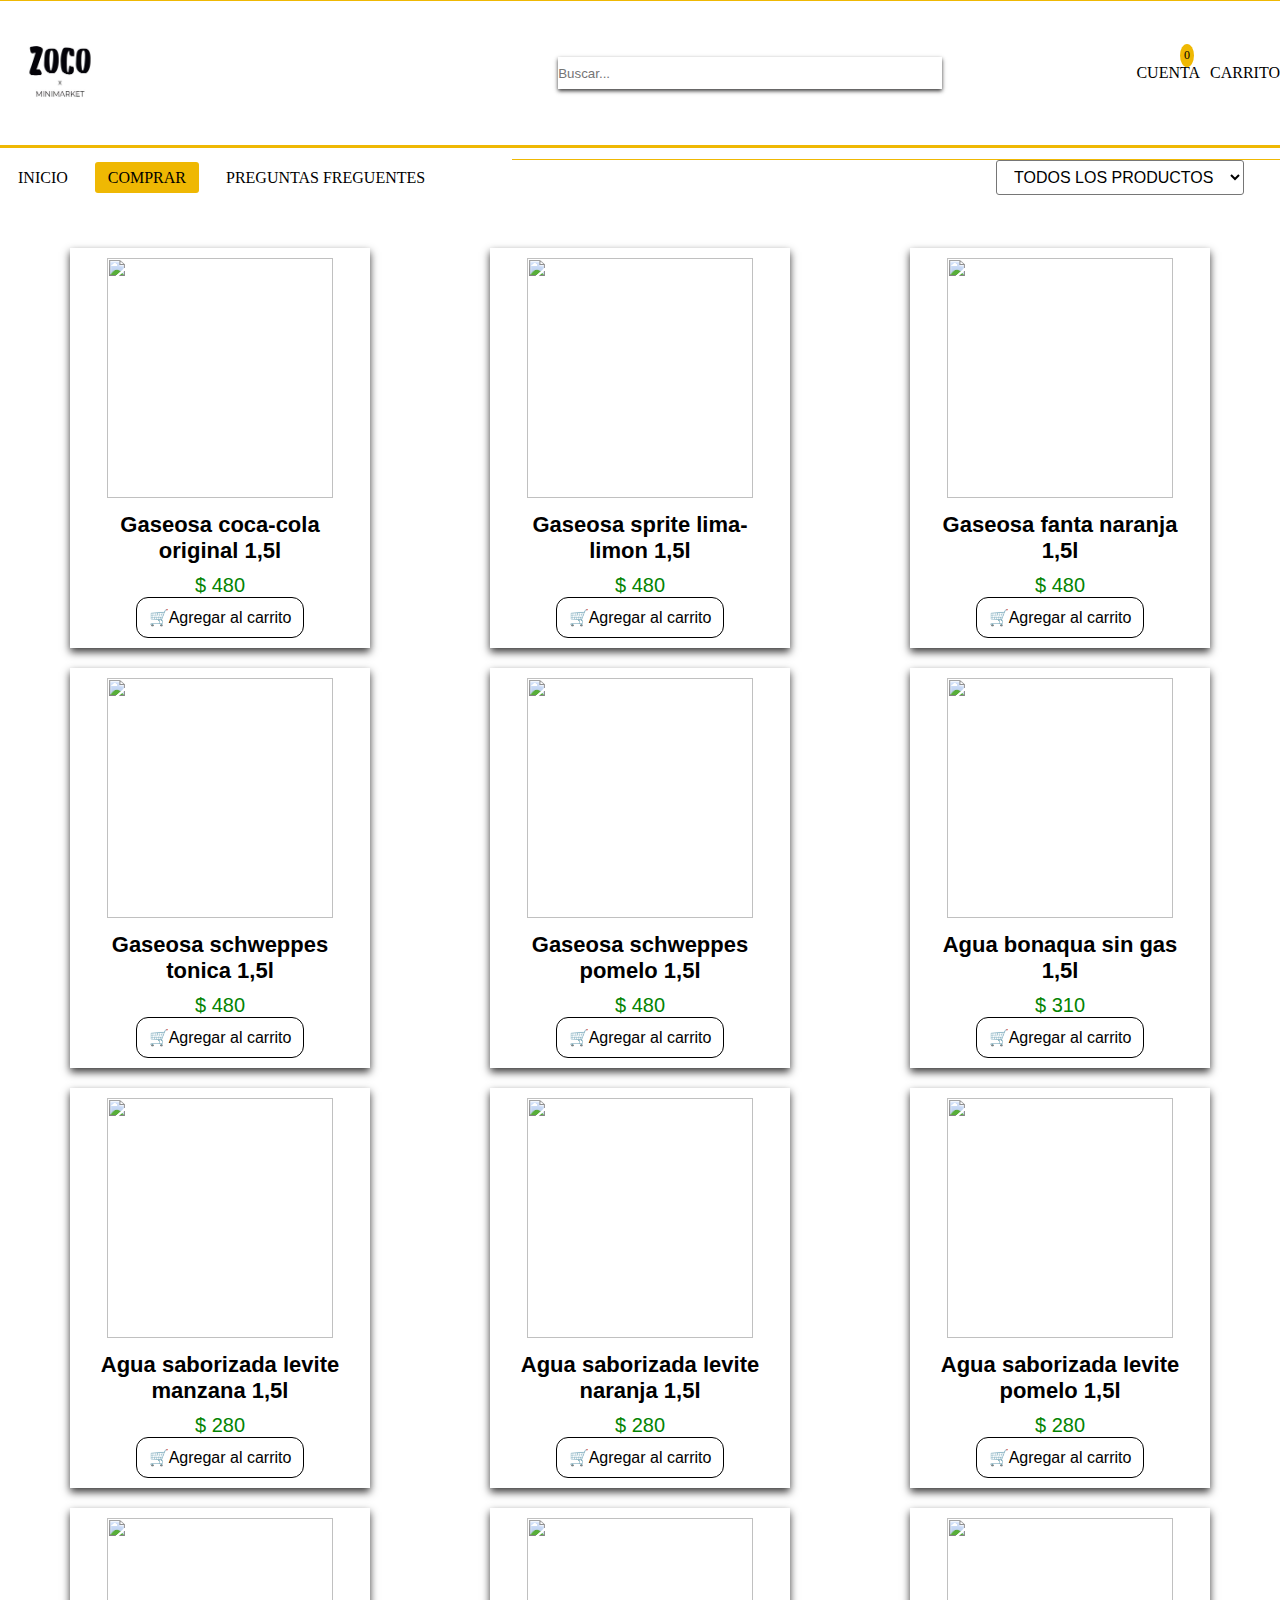
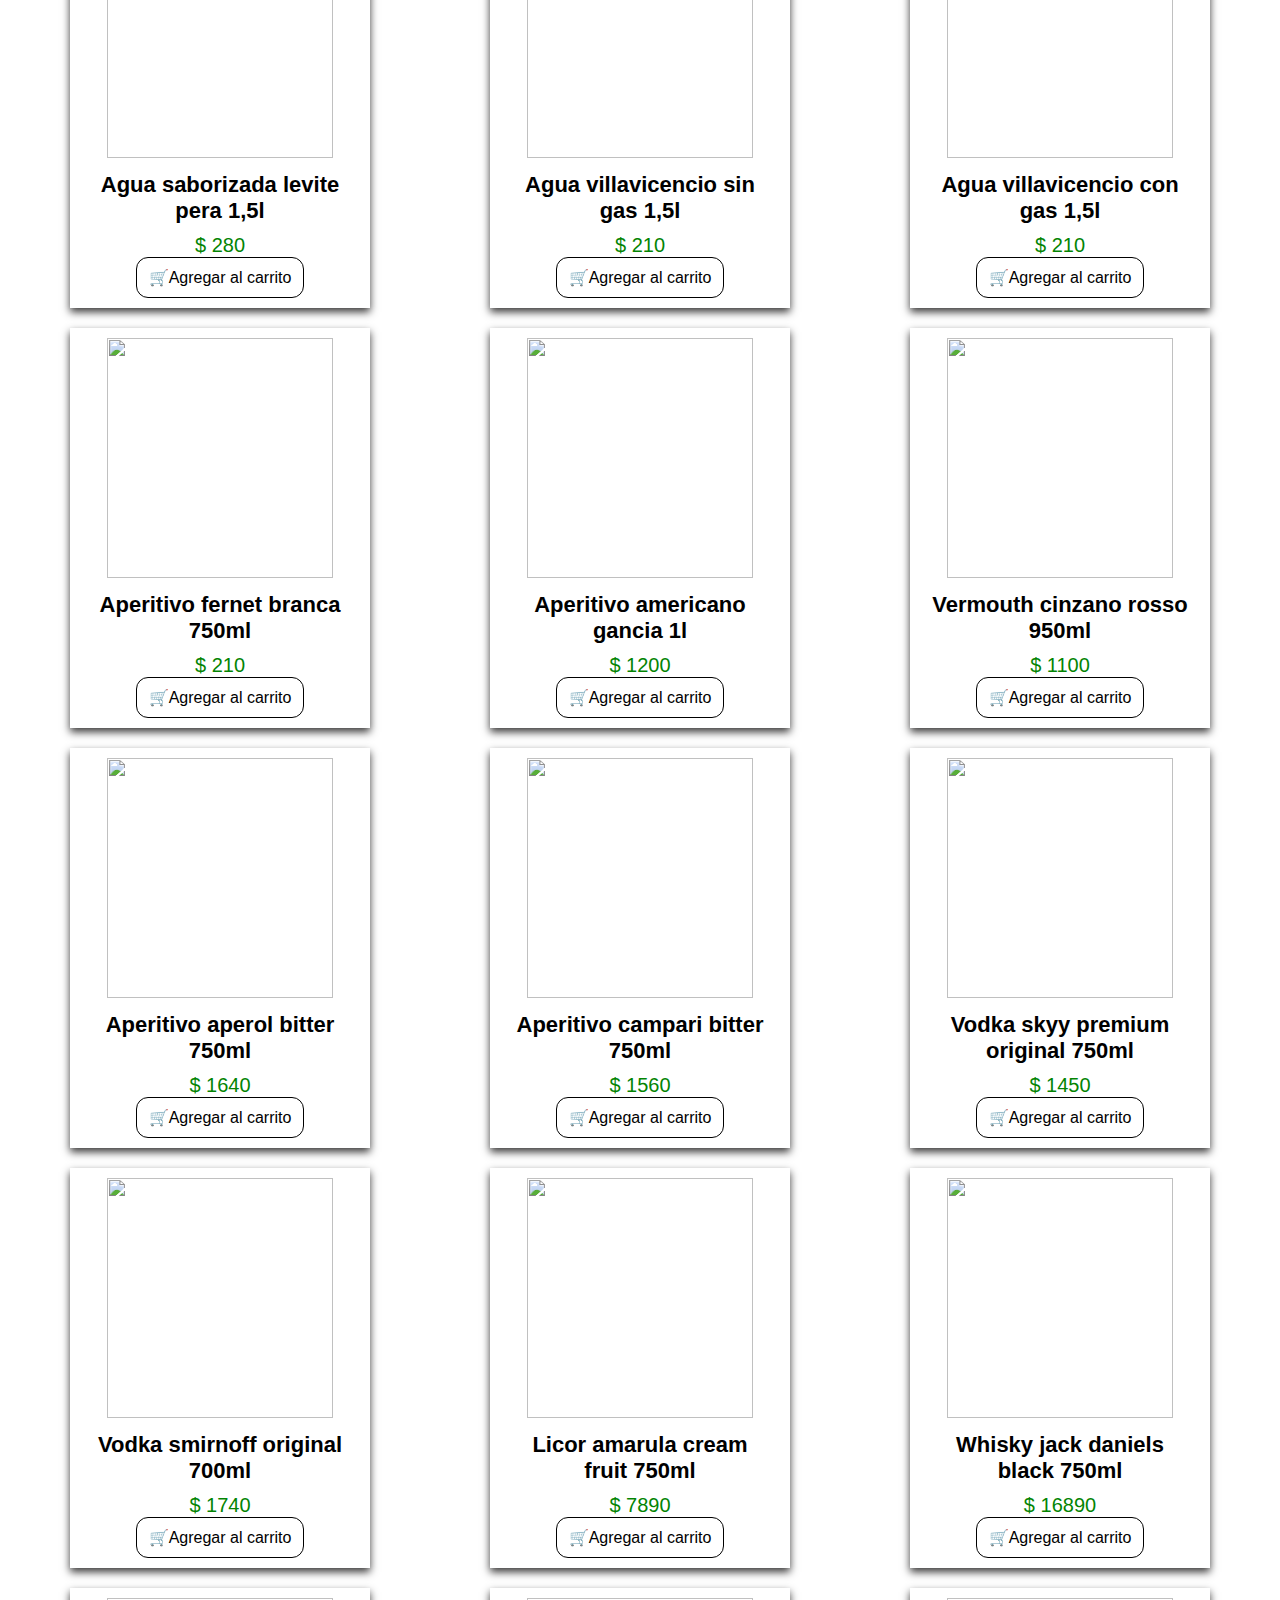
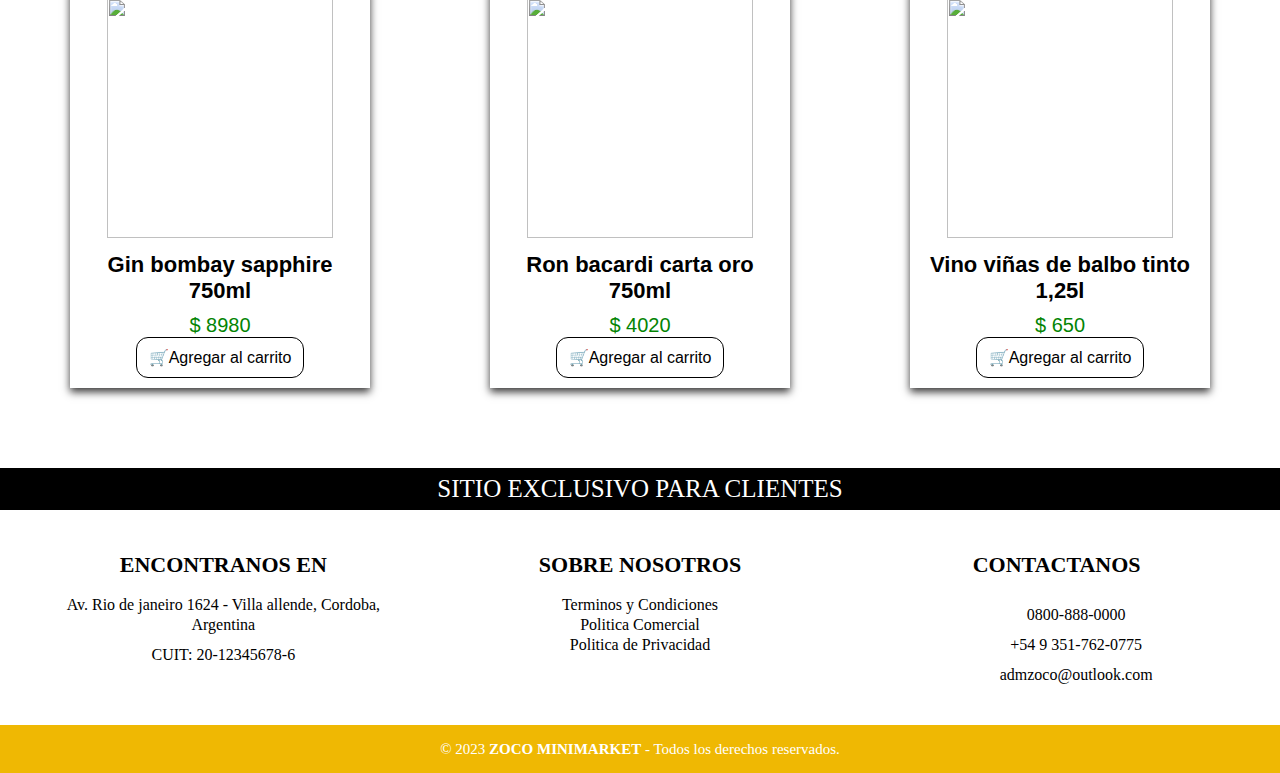
==== comprar.html @ 5da26603 "first commit" ====
<!DOCTYPE html>
<html lang="en">
<head>
    <meta charset="UTF-8">
    <meta http-equiv="X-UA-Compatible" content="IE=edge">
    <meta name="viewport" content="width=device-width, initial-scale=1.0">
    <title>Document</title>
    <link href="https://cdn.jsdelivr.net/npm/bootstrap@5.3.0-alpha1/dist/css/bootstrap.min.css" rel="stylesheet" integrity="sha384-GLhlTQ8iRABdZLl6O3oVMWSktQOp6b7In1Zl3/Jr59b6EGGoI1aFkw7cmDA6j6gD" crossorigin="anonymous">
    <script src="https://cdn.jsdelivr.net/npm/bootstrap@5.3.0-alpha1/dist/js/bootstrap.bundle.min.js" integrity="sha384-w76AqPfDkMBDXo30jS1Sgez6pr3x5MlQ1ZAGC+nuZB+EYdgRZgiwxhTBTkF7CXvN" crossorigin="anonymous"></script>
    <script src="https://kit.fontawesome.com/5ac28c515a.js" crossorigin="anonymous"></script> <!--Iconos-->
    <link rel="stylesheet" href="style.css">
    <link rel="icon" href="assets/logozoco.ico">
</head>
<body>
<!--Encabezado-->
    <header>
        <div class="header-top">
            <div class="container">
                <div class="row">
                    <div class="col-md-5 d-none d-md-block"></div>
                    <div class="col-md-7">
                        <div class="nav"></div>
                    </div>
                </div>
            </div>
        </div>
        <div class="header-middle">
            <div class="container">
                <div class="row header-middle-in">
                    <div class="col-xl-4 contenedor-logo">
                        <a href="">
                            <img src="./assets/logozoco.jpg" alt="logozoco" class="logo">
                        </a>
                    </div>
                    <div class="col-xl-4 search">
                        <input type="search" id= "buscador" placeholder="Buscar...">
                        <i class="fa-solid fa-magnifying-glass search-icon"></i>
                    </div>
                    <div class="col-xl-4 ht-right">
                        <div class="ht-right">
                            <span class="cuenta-carrito">
                                <a href="#" class="fa-solid fa-cart-shopping ver-carrito" id="verCarrito" style="color: black;"><span id="cantidadCarrito" 
                                    class="cantidad-carrito"></span></a>
                                <div>CARRITO</div>
                            </span>
                        </div>
                        <div class="ht-right">
                            <span class="cuenta-carrito">
                                    <a href="#" class="fa-solid fa-user" style="color: black;"></a>
                                    <div>CUENTA</div>
                            </span>
                        </div>
                    </div>
                </div>
            </div>
        </div>
    <!--Barra navegacion -->
        <nav>
            <input type="checkbox" id="check">
            <label for="check" class="checkbtn">
                <i class="fa-solid fa-bars"></i>
            </label>
            <ul class="nav-menu"> <!--Barra menu-->
                <li class="nav-item">
                    <a href="index.html">Inicio</a>
                </li>
                <li class="nav-item">
                    <a class="active" href="comprar.html">Comprar</a>
                </li>
                <li class="nav-item">
                    <a href="preguntas.html">Preguntas freguentes</a>
                </li>
            </ul>
            <div class="navbar-categorias">
                <div class="dropdown">
                    <select name="" id="filtro">
                        <option class="option" value="todos" id="todos">TODOS LOS PRODUCTOS</option>
                        <option class="option" value="sinAlcohol" id="sinAlcohol">BEBIDAS S/ALCOHOL</option>
                        <option class="option" value="conAlcohol" id="conAlcohol">BEBIDAS C/ALCOHOL</option>
                    </select>
                </div>
            </div>
        </nav>
    </header>
    <!--Contenido-->
    <main>
            <!--Shop-->
        <div id="shopContent" class="shop-content"></div>
            <!--Ticket-->
        <div id="ticketContent" class="ticket-content"></div>
    </main>

    <!--Pie de pagina-->
    <footer>
        <div class="pie-pagina">
            <div class="contenedor-grupo-1">
                <div class="grupo-1"> <!--Derechos de autor-->
                    <p>SITIO EXCLUSIVO PARA CLIENTES</p>
                </div>
            </div>
            <div class="grupo-2">
                <div class="box">
                    <h3>ENCONTRANOS EN</h3> <!--Ubicacion-->
                    <p>Av. Rio de janeiro 1624 - Villa allende, Cordoba, Argentina</p>
                    <p>CUIT: 20-12345678-6</p>
                </div>
                <div class="box">
                    <h3>SOBRE NOSOTROS</h3> <!--Info. adicional-->
                    <a href="#">Terminos y Condiciones</a>
                    <a href="#">Politica Comercial</a>
                    <a href="#">Politica de Privacidad</a>
                </div>
                <div class="box">
                    <h3>CONTACTANOS</h3> <!--Red social y contacto-->
                    <div class="red-social">
                        <a href="#" class="fa-solid fa-phone" target="_blank"></a>
                        <span>0800-888-0000</span>
                    </div>
                    <div class="red-social">
                        <a href="#" class="fa-brands fa-whatsapp" target="_blank"></a>
                        <span>+54 9 351-762-0775</span>
                    </div>
                    <div class="red-social">
                        <a href="#" class="fa-solid fa-envelope" target="_blank"></a>
                        <span>admzoco@outlook.com</span>
                    </div>
                </div>
            </div>
            <div class="contenedor-grupo-3">
                <div class="grupo-3"> <!--Derechos de autor-->
                    <small>&copy; 2023 <b>ZOCO MINIMARKET</b> - Todos los derechos reservados.</small>
                </div>
            </div>
        </div>
    </footer>

    <script src="//cdn.jsdelivr.net/npm/sweetalert2@10"></script>
    <script src="./js/productos.js"></script>
    <script src="./js/script.js"></script>
    <script src="./js/carrito.js"></script>
    <script src="./js/filtro.js"></script>
</body>
</html>
---- style.css ----
*{
    padding: 0;
    margin: 0;
    text-decoration: none;
    list-style: none;
    box-sizing: border-box;
}
.header-top{
    border-bottom: 1px solid rgb(239, 184, 3);
}
.logo{
    height: 100px;
    width: 120px;
    padding-top: 10px;
}

.contenedor-logo{
    padding-top: 10px;
    padding-bottom: 10px;
}

.header-middle{
    padding-top: 10px;
    padding-bottom: 10px;
    border-bottom: 3px solid rgb(239, 184, 3);
}

.header-middle-in{
    display: flex;
    align-items: center;
}
.search{
    margin-left: auto;
    margin-right: auto;
    display: flex;
    justify-content: center;
    height: 32px;
    box-shadow: 0 2px 4px 0 rgb(58, 57, 57);
}
.search input {
    width: 100%;
    border: none;
    outline: none;
}
.search-icon {
    padding: 10px;
    cursor: pointer;
    align-items: center;
}

.header-middle .ht-right{
    text-align: center;
    display: inline-block;
}

@media (min-width: 992px){
    .header-middle .contenedor-logo{
        flex: 0 0 30%;
        max-width: 30%;
    }
    .header-middle .search{
        flex: 0 0 40%;
        max-width: 40%;
    }
    .header-middle .search{
        flex: 0 0 30%;
        max-width: 30%;
    }
}

/*:::::Inicio estilo navegacion*/
nav{
    height: 60px;
    width: 100%;
}

nav ul {
    float: left;
    margin-right: 20px;
}
nav ul li{
    display: inline-block;
    line-height: 60px;
    margin: 0 5px;
}

nav ul li a{
    color: black;
    font-size: 16px;
    padding: 7px 13px;
    border-radius: 3px;
    text-transform: uppercase;
}

.navbar-categorias {
    display: flex;
    text-align: center;
    justify-content: right;
    padding-top: 12px;
    padding-right: 36px;
}
.dropdown {
    text-align: center;
    background-color: white;
    border-radius: 3px;
}
.dropdown:hover {
    background-color: rgb(239, 184, 3)
}
select {
    outline: none;
    border-radius: 3px;
    background: none;
    padding: 7px 13px;
    font-size: 16px;
    color: black;
    text-transform: uppercase;
    cursor: pointer;
}

li a.active, li a:hover{
    background: rgb(239, 184, 3);
    transition: .3s;
}

ul li a {
    text-decoration: none;
}

.checkbtn{
    font-size: 30px;
    color: black;
    float: left;
    line-height: 60px;
    margin-left: 20px;
    cursor: pointer;
    display: none;
}

 #check{
    display: none;
}
.ht-right {
    padding-left: 10px;
    float: right;
}
.cuenta-carrito {
    font-size: 16px;
}
.cantidad-carrito {
    background-color: rgb(239, 184, 3);
    color: black;
    border-radius: 50%;
    font-size: 12px;
    padding: 4px;
    top: 44px;
    right: 86px;
    position: absolute;
    display: none;
}
.precio {
    margin-top: 11px;
}
.texto {
    margin-top: 9px;
    max-width: 180px;
    text-align: center;
}
.cantidad {
    margin-top: 8px;
}
.sumar {
    cursor: pointer;
    font-size: 20px;
    color: black;
    position: relative;
}
.restar {
    cursor: pointer;
    font-size: 20px;
    color: black;
    position: relative;
}
.delete-product {
    margin-top: 2px;
}
/*:::::Fin estilo encabezado*/
/*:::::Estilo contenido inicio*/
h1 {
    text-align: center;
    padding: 20px;
}

h2 {
    text-align: center;
    padding: 20px;
}
.contenedor-carousel {
    width: 100%;
    height: 300px;
}

.img-carousel {
    background-size: cover;
    width: 300px;
    height: 300px;
}

.img-box {
    background-size: cover;
    width: 400px;
    height: 400px;
    padding: 20px;
}
/*:::::Inicio estilo carrusel marcas*/
.carrusel {
    display: flex;
    align-items: center;
}
.carrusel-items {
    display: flex;
    overflow-x: hidden;
    overflow-y: hidden;
    padding: 30px 0px;
}
.carrusel-item {
    min-width: 200px;
    max-width: 200px;
    height: 150px;
    outline: 2px solid black;
}
.carrusel-item:hover {
    transform: scale(1.1);
}
.carrusel-item img {
    width: 100%;
    height: 100%;
    object-fit: cover;
}
/*:::::Inicio estilo contenedor tarjetas*/
.shop-content {
    display: flex;
    justify-content: space-around;
    flex-wrap: wrap;
    margin: 30px 10px;
}
.card {
    box-shadow: 0 4px 8px 0 rgb(58, 57, 57);
    width: 300px;
    margin: 10px;
    text-align: center;
    align-items: center;
    font-family: arial;
    padding: 10px;
}
.photo {
    width: 90%;
    height: 240px;
    text-align: center;
}
.text {
    padding: 10px;
    font-size: 22px;
}
.price {
    color: rgb(3, 132, 3);
    font-size: 20px;
}
.card button {
    background-color: white;
    border: 1px solid black;
    border-radius: 12px;
    outline: 0;
    padding: 10px;
    color: black;
    display: inline-block;
    cursor: pointer;
    width: 60%;
    font-size: 16px;
}
.card button:hover {
    background-color: rgb(239, 184, 3);
}
/*:::::Fin estilo contenedor tarjetas*/
/*ticket content*/
.ticket-content {
    width: 60%;
    margin: 0 40%;
    margin-top: 51px;
    max-height: 60vh;
    color: black;
    background-color: white;
    flex-direction: column;
    align-items: center;
    position: fixed;
    overflow: auto;
    top: 12vh;
    scrollbar-color: none;
    border-bottom: 1px solid rgb(239, 184, 3);
    border-left: 1px solid rgb(239, 184, 3);
    border-right: 1px solid rgb(239, 184, 3);
}
.ticket-content::-webkit-scrollbar {
    display: none;
}
.ticket-carrito {
    display: flex;
    justify-content: space-around;
    background-color: rgb(239, 184, 3);
    color: black;
    width: 100%;
}
.ticket-title {
    justify-self: start;
    margin-top: 8px;
    font-size: 30px;
}
.ticket-button {
    cursor: pointer;
    margin-top: 8px;
    font-size: 30px;
}
.ticket-content > .ticket-container {
    display: flex;
    flex-direction: row;
    justify-content: space-around;
    align-items: center;
    width: 70%;
    margin: 10px;
}
.ticket-content > div > img {
    height: 80px;
    width: 80px;
}
.ticket-content > div > h3 {
    font-size: 20px;
}
.ticket-content > div > p {
    font-size: 20px;
    padding-top: 6px;
    color: rgb(3, 132, 3);
}
.total-content {
    width: 60%;
    font-size: 25px;
    padding: 20px;
    text-align: center;
    padding-top: 20px;
    border-top: 1px solid black;
    font-weight: bold;
}
.delete-product {
    cursor: pointer;
}
/*:::::Inicio estilo pagina preguntas*/
.questions-container {
    padding-top: 20px;
    padding-bottom: 20px;
    text-align: center;
}
.questions-container h3 {
    font-size: 36px;
}
.accordion-flush {
    padding: 40px;
}
.accordion-item {
    padding-bottom: 20px;
}
.accordion-button:not(.collapsed) {
    color: black;
    background-color: white;
}
/*:::::Inicio estilo pie de pagina*/
footer {
    width: 100%;
}

.contenedor-grupo-1 {
    padding: 40px 0px;
}

.contenedor-grupo-3 {
    padding: 40px 0px 0px 0px;
}

.pie-pagina .grupo-1 {
    background-color: black;
    padding: 7px 10px;
    text-align: center;
    color: white;
    font-size: 25px;
    width: 100%;
}

.pie-pagina .grupo-2 {
    width: 100%;
    max-width: 1200px;
    margin: auto;
    display: grid;
    grid-template-columns: repeat(3, 1fr);
    grid-gap: 50px;
    padding: 0px 0px;
    inset-block: center;
    line-height: 20px;
}

.pie-pagina .grupo-2 .box h3 {
    margin-bottom: 25px;
    font-size: 22px;
    text-align: center;
    margin-top: 10px;
    line-height: 10px;
}

.pie-pagina .grupo-2 .box p {
    margin-bottom: 10px;
    text-align: center;
}

.pie-pagina .grupo-2 .red-social a {
    display: inline-block;
    text-decoration: none;
    width: 25px;
    height: 25px;
    color: black;
    margin-right: 10px;
    transform: all 300ms ease;
    font-size: 20px;
}

div .box {
    display: flex;
    flex-direction: column;
    text-align: center;
}

div .box p {
    display: flex;
    flex-direction: column;
    align-items: center;
}

div .box a {
    display: flex;
    flex-direction: column;
    align-items: center;
    color: black;
}

div .box a:hover {
    color:  rgb(239, 184, 3);
}

.pie-pagina .grupo-3 {
    background-color: rgb(239, 184, 3);
    padding: 15px 10px;
    text-align: center;
    color: white;
}

.pie-pagina .grupo-3 small {
    font-size: 15px;
}

div a {
    text-decoration: none;
}
/*:::::Fin estilo pie de pagina*/
/*:::::Inicio responsive*/
@media (max-width: 952px){
    .navbar-categorias {
        padding-right: 20px;
    }
    nav ul li a{
        font-size: 16px;
    }
    .offer {
        display: flex;
        text-align: center;
    }
    .img-box {
        width: 500px;
        height: 500px;
    }
    .ht-right {
        float: right;
        padding-top: 10px;
        padding-right: 0px;
        padding-left: 10px;
    }
}

@media screen and (max-width: 800px){
    .search{
        width: 400px;
    }
    .navbar-categorias {
        padding-right: 5px;
    }
    .offer {
        display: flex;
        text-align: center;
    }
    .img-box {
        width: 400px;
        height: 400px;
        justify-content: center;
    }
    .pie-pagina .grupo-1 {
        width: 100%;
        grid-template-columns: repeat(1, 1fr);
        grid-gap: 30px;
        padding: 0px 0px;
        font-size: 25px;
    }
    .contenedor-logo {
        display: flex;
        justify-content: center;
    }
    .ht-right {
        float: right;
        padding-top: 10px;
        padding-right: 5px;
        padding-left: 10px;
    }

    .checkbtn{
        display: block;
    }
    .nav-menu{
        position: absolute;
        width: 60%;
        height: 300px;
        background: rgb(239, 184, 3);
        top: 200px;
        left: -100%;
        text-align: left;
        transition: all .5s;
        z-index: 2;
        padding-top: 0px;
        margin-top: 103px;
    }
    nav ul li{
        display: block;
        margin: 50px 0;
        line-height: 30px;
    }
    nav ul li a{
        font-size: 16px;
        padding-left: 0;
    }
    li a:hover, li a.active{
        background: none;
        color: black;
    }
    #check:checked ~ .nav-menu{
        left:0;
    }
    .cantidad-carrito {
        top: 178px;
        right: 8px;
    }
    .ticket-content {
        top: 33vh;
        width: 100%;
        margin: 0 0%;
    }
    .ticket-title {
        font-size: 26px;
    }
    .ticket-button {
        font-size: 26px;
    }
    .ticket-content > .ticket-container {
        text-align: center;
        width: 90%;
    }
    .ticket-content > div > img {
        height: 70px;
        width: 70px;
    }
    .ticket-content > div > h3 {
        font-size: 16px;
    }
    .ticket-content > div > p {
        font-size: 16px;
    }
    .total-content {
        width: 80%;
        font-size: 22px;
    }
    .delete-product {
        font-size: 16px;
    }
    .sumar {
        font-size: 16px;
        padding: 2px;
    }
    .restar {
        font-size: 16px;
        padding: 2px;
    }
    .text {
        padding: 4px;
        font-size: 22px;
    }
    .price {
        font-size: 16px;
    }
    .pie-pagina .grupo-2 {
        grid-template-columns: repeat(1, 1fr);
        padding: 0px 20px;
    }
}
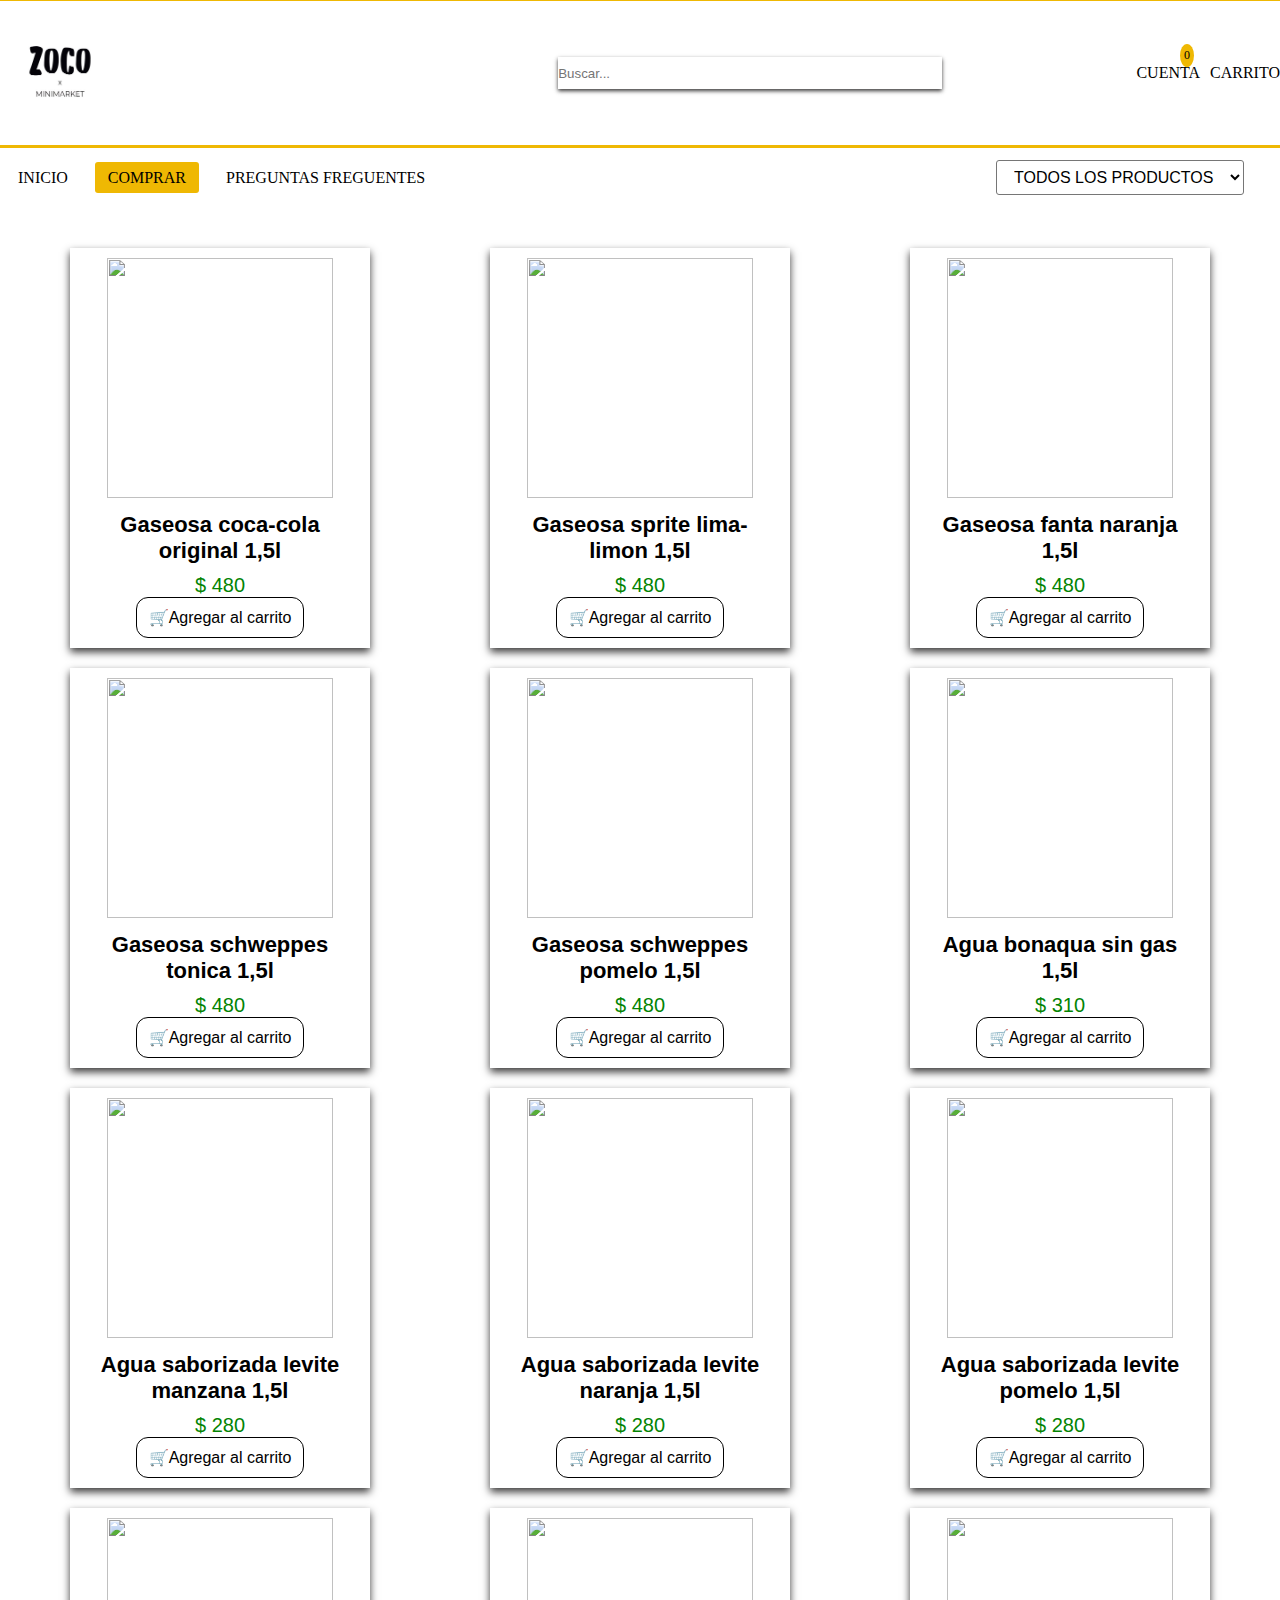
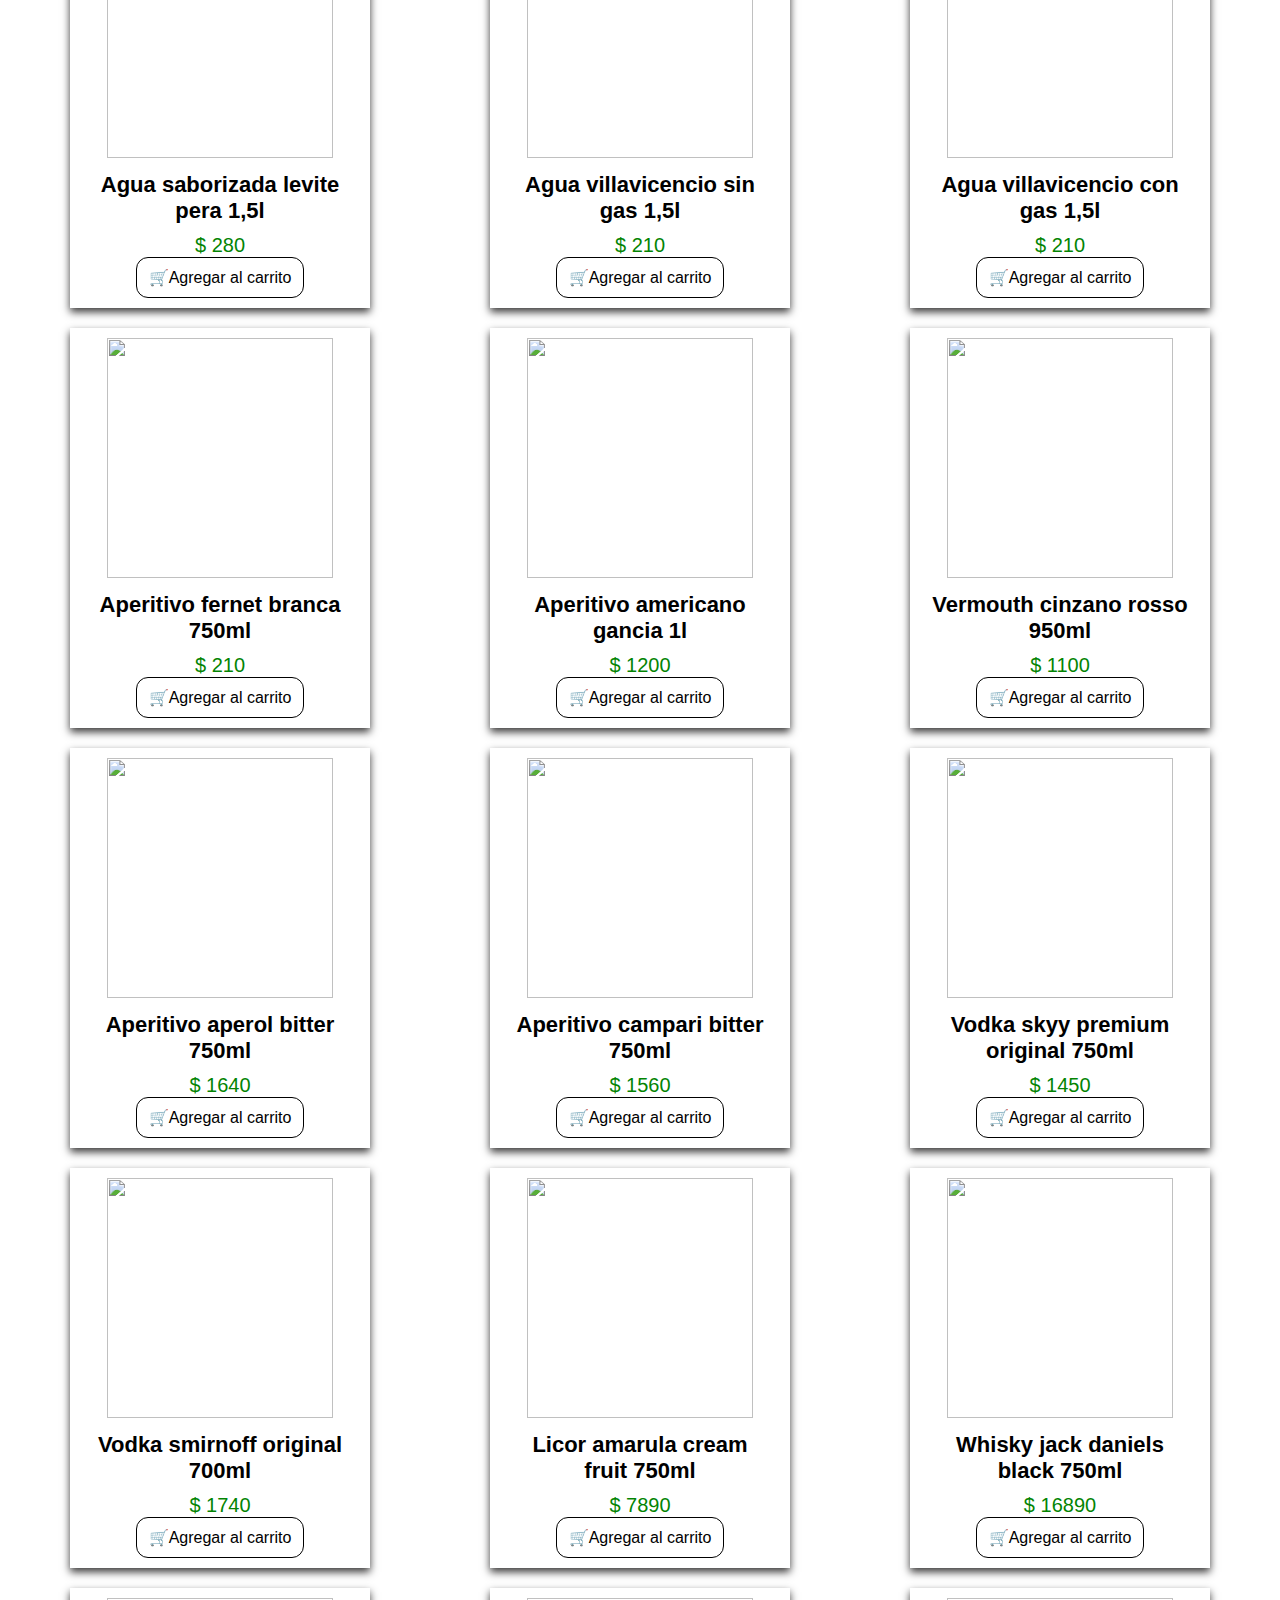
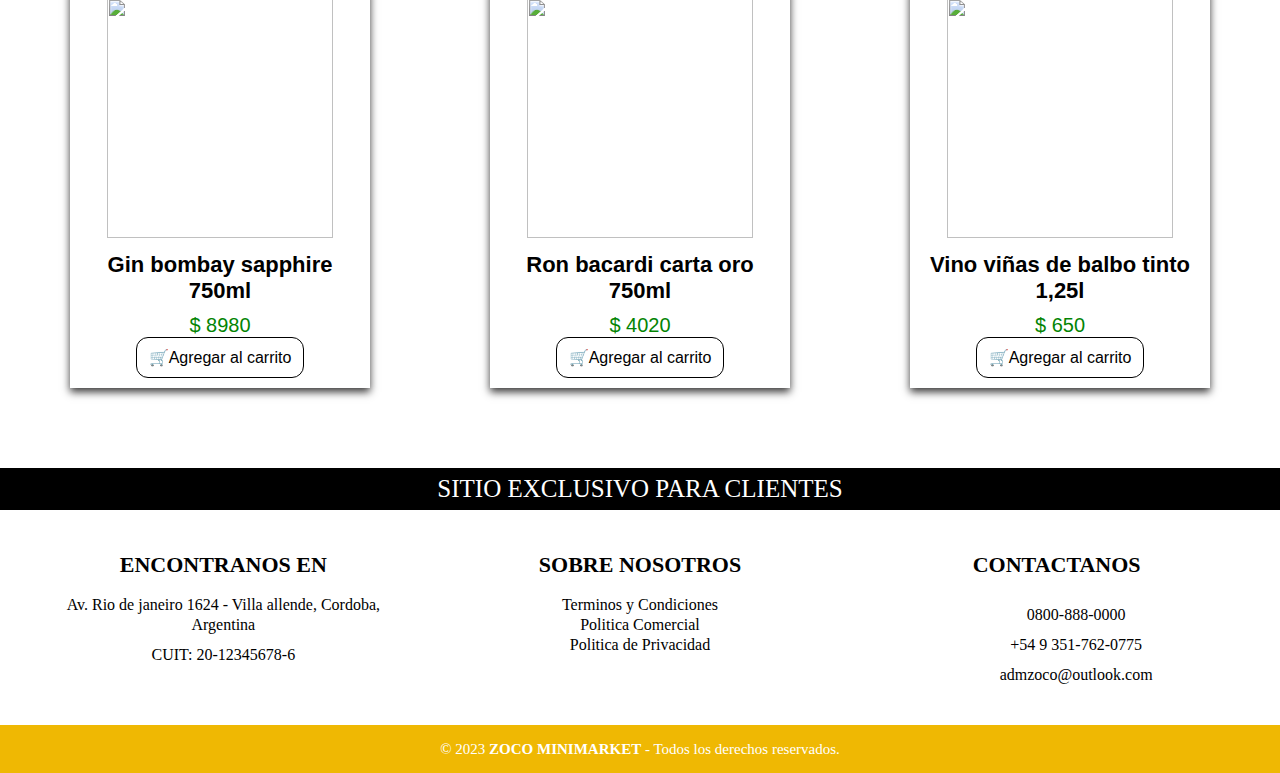
==== commit 058f5daf: "Se termino de arreglar el boton filtrado por categorias" ====
--- a/comprar.html
+++ b/comprar.html
@@ -39,8 +39,8 @@
                     <div class="col-xl-4 ht-right">
                         <div class="ht-right">
                             <span class="cuenta-carrito">
-                                <a href="#" class="fa-solid fa-cart-shopping ver-carrito" id="verCarrito" style="color: black;"><span id="cantidadCarrito" 
-                                    class="cantidad-carrito"></span></a>
+                                <a href="#" class="fa-solid fa-cart-shopping ver-carrito" id="verCarrito" style="color: black;">
+                                    <span id="cantidadCarrito" class="cantidad-carrito"></span></a>
                                 <div>CARRITO</div>
                             </span>
                         </div>
--- a/style.css
+++ b/style.css
@@ -296,7 +296,6 @@
     overflow: auto;
     top: 12vh;
     scrollbar-color: none;
-    border-bottom: 1px solid rgb(239, 184, 3);
     border-left: 1px solid rgb(239, 184, 3);
     border-right: 1px solid rgb(239, 184, 3);
 }
@@ -341,13 +340,14 @@
     color: rgb(3, 132, 3);
 }
 .total-content {
-    width: 60%;
+    width: 100%;
     font-size: 25px;
     padding: 20px;
     text-align: center;
     padding-top: 20px;
-    border-top: 1px solid black;
+    border-top: 1px solid rgb(239, 184, 3);
     font-weight: bold;
+    border-bottom: 1px solid rgb(239, 184, 3);
 }
 .delete-product {
     cursor: pointer;
